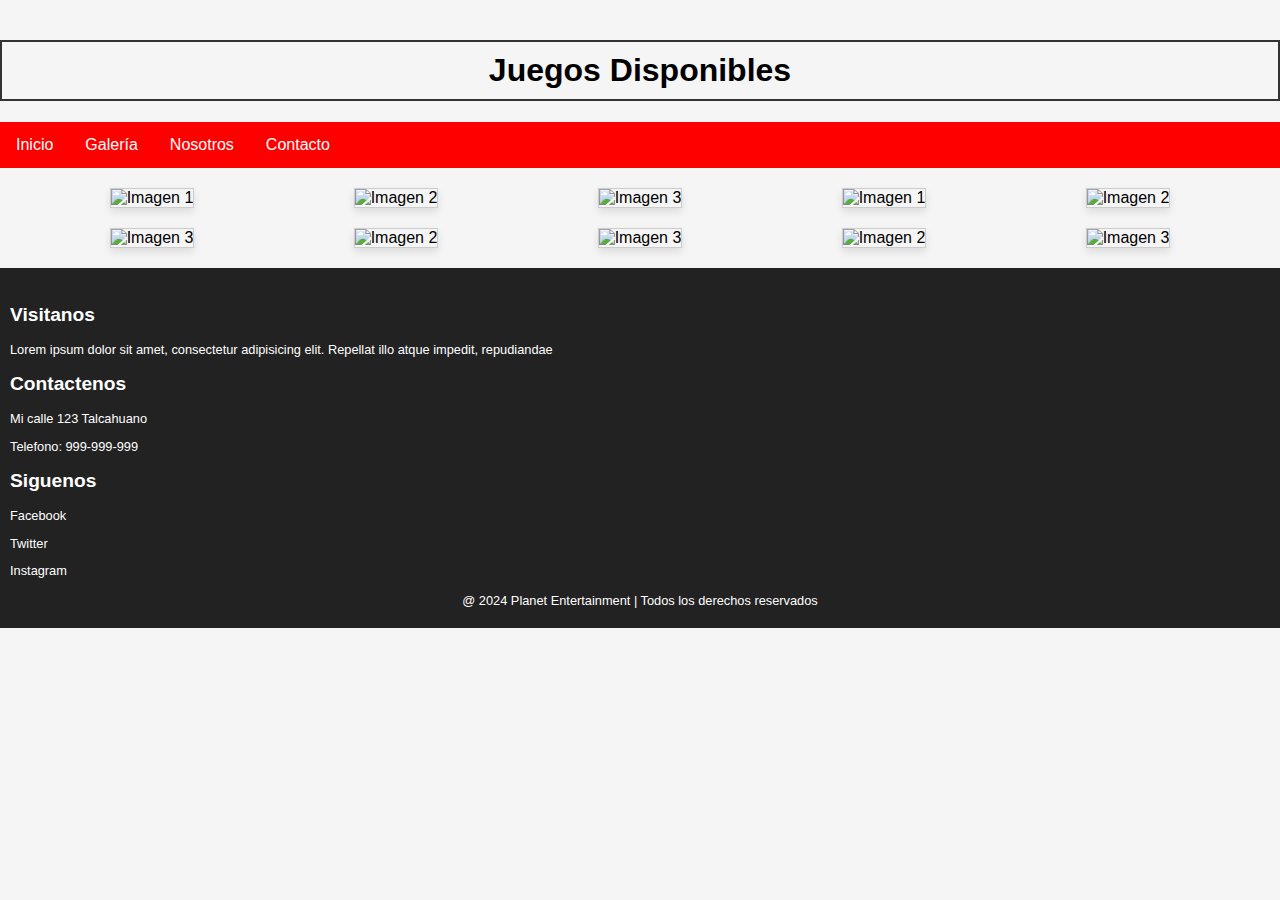
==== WebSitePizza-main-main/WebSitePizza-main/galeria.html @ 623b1340 "Portada" ====
<!DOCTYPE html>
<html lang="es">
<head>
    <meta charset="UTF-8">
    <meta name="viewport" content="width=device-width, initial-scale=1.0">
    <title>Galería</title>
    <link rel="stylesheet" href="css/galeria.css">
</head>
<body>
    <h1>Juegos Disponibles</h1>
    <nav>
        <ul>
            <li><a href="index.html">Inicio</a></li>
            <li><a href="galeria.html">Galería</a></li>
            <li><a href="nosotros.html">Nosotros</a></li>
            <li><a href="contacto.html">Contacto</a></li>
        </ul>
    </nav>

    <div class="galeria-container">
        <div class="imagen">
            <img src="img/pa82.jpg" alt="Imagen 1">
            <div class="overlay">
                <div class="text">Descripción de la imagen 1</div>
            </div>
        </div>
        <div class="imagen">
            <img src="img/pa98.jpg" alt="Imagen 2">
            <div class="overlay">
                <div class="text">Aventurate por la antigua grecia y una historia prometedora</div>
            </div>
        </div>
        <div class="imagen">
            <img src="img/papa2.jpg" alt="Imagen 3">
            <div class="overlay">
                <div class="text">Drama, Romance y Sangre en la nueva entrega de Ubisoft</div>
            </div>
        </div>
        <div class="imagen">
            <img src="img/pa6.jpg" alt="Imagen 1">
            <div class="overlay">
                <div class="text">Enfrentate a un gran desafio al estilo Dark Souls con su tercer entrega</div>
            </div>
        </div>
        <div class="imagen">
            <img src="img/pa7.webp" alt="Imagen 2">
            <div class="overlay">
                <div class="text">GTA IV viene con una historia cargada de drama y suspenso</div>
            </div>
        </div>
        <div class="imagen">
            <img src="img/oraion.jpg" alt="Imagen 3">
            <div class="overlay">
                <div class="text">Aventurate y gana carreras por todo mexico con el mejor simulador de conduccion</div>
            </div>
        </div>
        <div class="imagen">
            <img src="img/despeis.jpg" alt="Imagen 2">
            <div class="overlay">
                <div class="text">Demuestra tu valentia con esta nueva version del Juego de terror espacial</div>
            </div>
        </div>
        <div class="imagen">
            <img src="img/falos.jpg" alt="Imagen 3">
            <div class="overlay">
                <div class="text">Escribe tu propia historia en el yermo con la nueva entrega apocaliptica</div>
            </div>
        </div>
        <div class="imagen">
            <img src="img/dada.jpg" alt="Imagen 2">
            <div class="overlay">
                <div class="text">Enfrentate al infierno con esta aventura basada en la Divina Comedia</div>
            </div>
        </div>
        <div class="imagen">
            <img src="img/skrrrr.jpg" alt="Imagen 3">
            <div class="overlay">
                <div class="text">Enfrentate a esta odisea con desafios demandantes</div>
            </div>
        </div>
    </div>
    <footer class="main-footer">
        <div class="container container--flex">
            <div class="column column--33">
                <h2 class="column__title">Visitanos</h2>
                <p class="column__txt">Lorem ipsum dolor sit amet, consectetur adipisicing elit. Repellat illo atque impedit, repudiandae </p>
            </div>
            <div class="column column--33">
                <h2 class="column__title">Contactenos</h2>
                <p class="column__txt">Mi calle 123 Talcahuano</p>
                <p class="column__txt">Telefono: 999-999-999</p>
               
            </div>
            <div class="column column--33">
                <h2 class="column__title">Siguenos</h2>
                <p class="column__txt"><a href="" class="icon-facebook">Facebook</a></p>
                <p class="column__txt"><a href="" class="icon-twitter">Twitter</a></p>
                <p class="column__txt"><a href="" class="icon-instagram">Instagram</a></p>
            </div>
            <p class="copy">@ 2024 Planet Entertainment | Todos los derechos reservados</p>
        </div>
    </footer>
    <meta name="viewport" content="width=device-width, initial-scale=1.0">
</body>
</html>
---- WebSitePizza-main-main/WebSitePizza-main/css/galeria.css ----
body {
    font-family: Arial, sans-serif;
    margin: 0;
    padding: 0;
    background-color: #f5f5f5;
}

h1 {
    text-align: center;
    margin-top: 40px;
    padding: 10px 20px; 
    border: 2px solid #333; 
}


.galeria-container {
    display: grid;
    grid-template-columns: repeat(auto-fill, minmax(200px, 1fr)); /* Ajusta el tamaño de las columnas según tus necesidades */
    grid-gap: 20px;
    justify-items: center;
    margin: 20px auto;
    max-width: 1200px;
}

.imagen {
    position: relative;
    overflow: hidden;
    box-shadow: 0 4px 8px rgba(0,0,0,0.1);
    transition: box-shadow 0.3s ease-in-out;
    border: 1px solid #ccc; /* Agrega un borde alrededor de las imágenes */
}

.imagen:hover {
    box-shadow: 0 8px 16px rgba(0,0,0,0.2);
}

.imagen img {
    width: 100%;
    height: auto;
}

.overlay {
    position: absolute;
    bottom: 0;
    left: 0;
    background-color: rgba(0, 0, 0, 0.7); /* Fondo oscuro */
    color: #fff;
    width: 100%;
    padding: 10px;
    opacity: 0;
    transition: opacity 0.3s ease-in-out;
}

.imagen:hover .overlay {
    opacity: 1;
}

.overlay .text {
    font-size: 14px;
}



nav {
    background-color: #ff0000; 
}

nav ul {
    list-style-type: none;
    margin: 0;
    padding: 0;
    overflow: hidden;
}

nav ul li {
    float: left;
}

nav ul li a {
    display: block;
    color: white;
    text-align: center;
    padding: 14px 16px;
    text-decoration: none;
}

nav ul li a:hover {
    background-color: #555; 
}


.main-footer{
	background: #222;
	color: #fff;
	padding: 10px;
	padding-top: 20px;
	padding-bottom: 20px;
	font-size: .8em;
}
.copy{
	text-align: center;
	margin: auto;
	margin-top: 15px;
	
}

.main-footer [class*="icon-"] {
	color: #fff;
	text-decoration: none;
	
	
}
.main-footer [class*="icon-"]:before{
	position: relative;
	top: 3px;
	right: 5px;
}
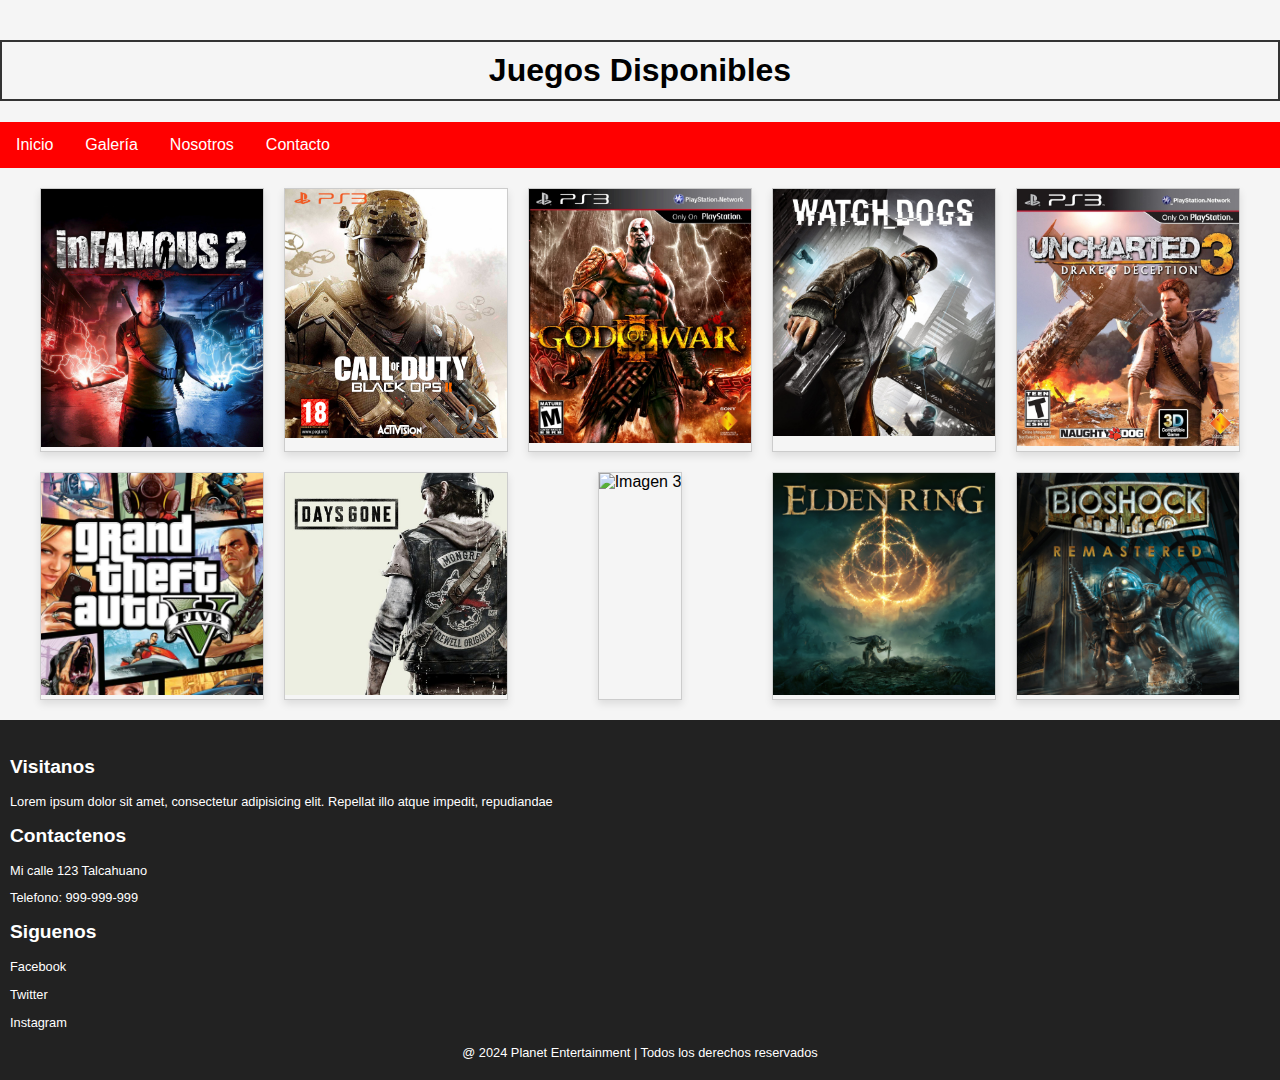
==== commit d8abbf25: "galeria" ====
--- a/WebSitePizza-main-main/WebSitePizza-main/galeria.html
+++ b/WebSitePizza-main-main/WebSitePizza-main/galeria.html
@@ -19,63 +19,63 @@
 
     <div class="galeria-container">
         <div class="imagen">
-            <img src="img/pa82.jpg" alt="Imagen 1">
+            <img src="img/infamous.jpg" alt="Imagen 1">
             <div class="overlay">
-                <div class="text">Descripción de la imagen 1</div>
+                <div class="text">Seras capas de Superar todo lo que viene?</div>
             </div>
         </div>
         <div class="imagen">
-            <img src="img/pa98.jpg" alt="Imagen 2">
+            <img src="img/call.png" alt="Imagen 2">
             <div class="overlay">
-                <div class="text">Aventurate por la antigua grecia y una historia prometedora</div>
+                <div class="text">Vive la vida de soldado y toma desiciones cruciales</div>
             </div>
         </div>
         <div class="imagen">
-            <img src="img/papa2.jpg" alt="Imagen 3">
+            <img src="img/godo war.jpg" alt="Imagen 3">
             <div class="overlay">
-                <div class="text">Drama, Romance y Sangre en la nueva entrega de Ubisoft</div>
+                <div class="text">Lucha para cumplir tu venganza y derrotar al olimpo</div>
             </div>
         </div>
         <div class="imagen">
-            <img src="img/pa6.jpg" alt="Imagen 1">
+            <img src="img/watch.jpg" alt="Imagen 1">
             <div class="overlay">
-                <div class="text">Enfrentate a un gran desafio al estilo Dark Souls con su tercer entrega</div>
+                <div class="text">Seras capas de destapar todo el secreto y cuidar a tu familia?</div>
             </div>
         </div>
         <div class="imagen">
-            <img src="img/pa7.webp" alt="Imagen 2">
+            <img src="img/drake 3.jpg" alt="Imagen 2">
             <div class="overlay">
-                <div class="text">GTA IV viene con una historia cargada de drama y suspenso</div>
+                <div class="text">Aventurate con nuestro prota Nathan Drake en seguir los pasos del gran Sir Francis Drake</div>
             </div>
         </div>
         <div class="imagen">
-            <img src="img/oraion.jpg" alt="Imagen 3">
+            <img src="img/gta 5.jpg" alt="Imagen 3">
             <div class="overlay">
-                <div class="text">Aventurate y gana carreras por todo mexico con el mejor simulador de conduccion</div>
+                <div class="text">Asaltos, Dinero, y una vida llena de locuras que viven nuestro protagonistas Franklin, Michael y trevor</div>
             </div>
         </div>
         <div class="imagen">
-            <img src="img/despeis.jpg" alt="Imagen 2">
+            <img src="img/zi.jpg" alt="Imagen 2">
             <div class="overlay">
-                <div class="text">Demuestra tu valentia con esta nueva version del Juego de terror espacial</div>
+                <div class="text">Sobrevive en un mundo post-apocaliptico junto a tu mejor amigo en busca de tu amor</div>
             </div>
         </div>
         <div class="imagen">
-            <img src="img/falos.jpg" alt="Imagen 3">
+            <img src="img/wallpapersden.com_doom-eternal-8k-poster_2932x2932.jpg" alt="Imagen 3">
             <div class="overlay">
-                <div class="text">Escribe tu propia historia en el yermo con la nueva entrega apocaliptica</div>
+                <div class="text">Mata demonios para cumplir tu objetivo, a puro puños y armas</div>
             </div>
         </div>
         <div class="imagen">
-            <img src="img/dada.jpg" alt="Imagen 2">
+            <img src="img/elden.jpg" alt="Imagen 2">
             <div class="overlay">
-                <div class="text">Enfrentate al infierno con esta aventura basada en la Divina Comedia</div>
+                <div class="text">Tu eres tu propio equipo, equipate y mejora tus habilidades por salvar al mundo de elden ring</div>
             </div>
         </div>
         <div class="imagen">
-            <img src="img/skrrrr.jpg" alt="Imagen 3">
+            <img src="img/bioso.jpg" alt="Imagen 3">
             <div class="overlay">
-                <div class="text">Enfrentate a esta odisea con desafios demandantes</div>
+                <div class="text">Enfrentate a varios problemas de una ciudad sumergida abandonada</div>
             </div>
         </div>
     </div>
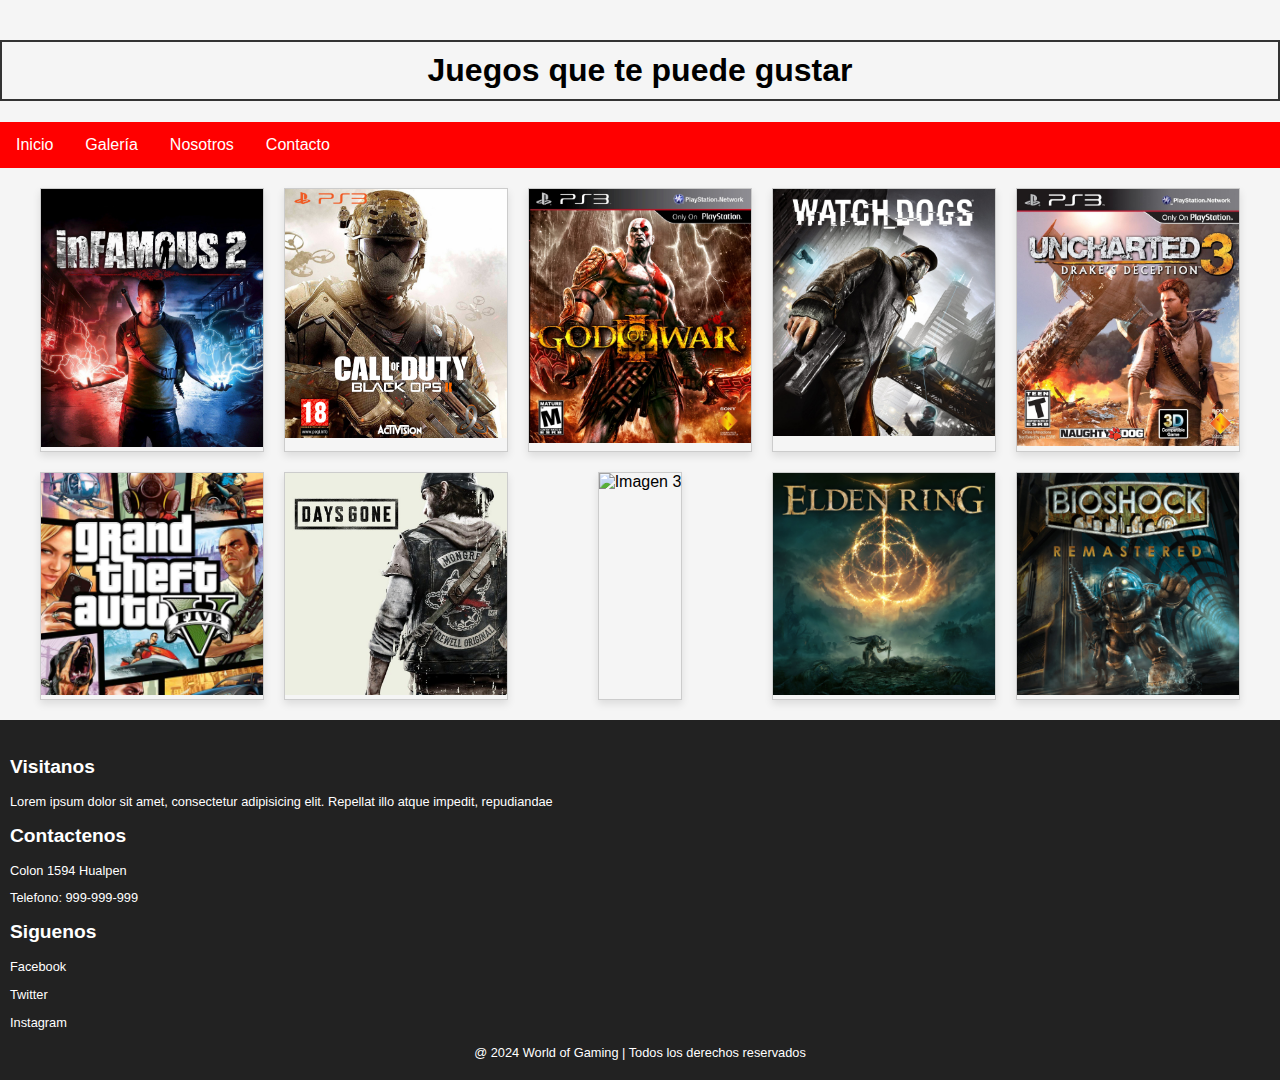
==== commit fec65530: "Nosotros" ====
--- a/WebSitePizza-main-main/WebSitePizza-main/galeria.html
+++ b/WebSitePizza-main-main/WebSitePizza-main/galeria.html
@@ -7,7 +7,7 @@
     <link rel="stylesheet" href="css/galeria.css">
 </head>
 <body>
-    <h1>Juegos Disponibles</h1>
+    <h1>Juegos que te puede gustar</h1>
     <nav>
         <ul>
             <li><a href="index.html">Inicio</a></li>
@@ -87,7 +87,7 @@
             </div>
             <div class="column column--33">
                 <h2 class="column__title">Contactenos</h2>
-                <p class="column__txt">Mi calle 123 Talcahuano</p>
+                <p class="column__txt">Colon 1594 Hualpen</p>
                 <p class="column__txt">Telefono: 999-999-999</p>
                
             </div>
@@ -97,7 +97,7 @@
                 <p class="column__txt"><a href="" class="icon-twitter">Twitter</a></p>
                 <p class="column__txt"><a href="" class="icon-instagram">Instagram</a></p>
             </div>
-            <p class="copy">@ 2024 Planet Entertainment | Todos los derechos reservados</p>
+            <p class="copy">@ 2024 World of Gaming | Todos los derechos reservados</p>
         </div>
     </footer>
     <meta name="viewport" content="width=device-width, initial-scale=1.0">
